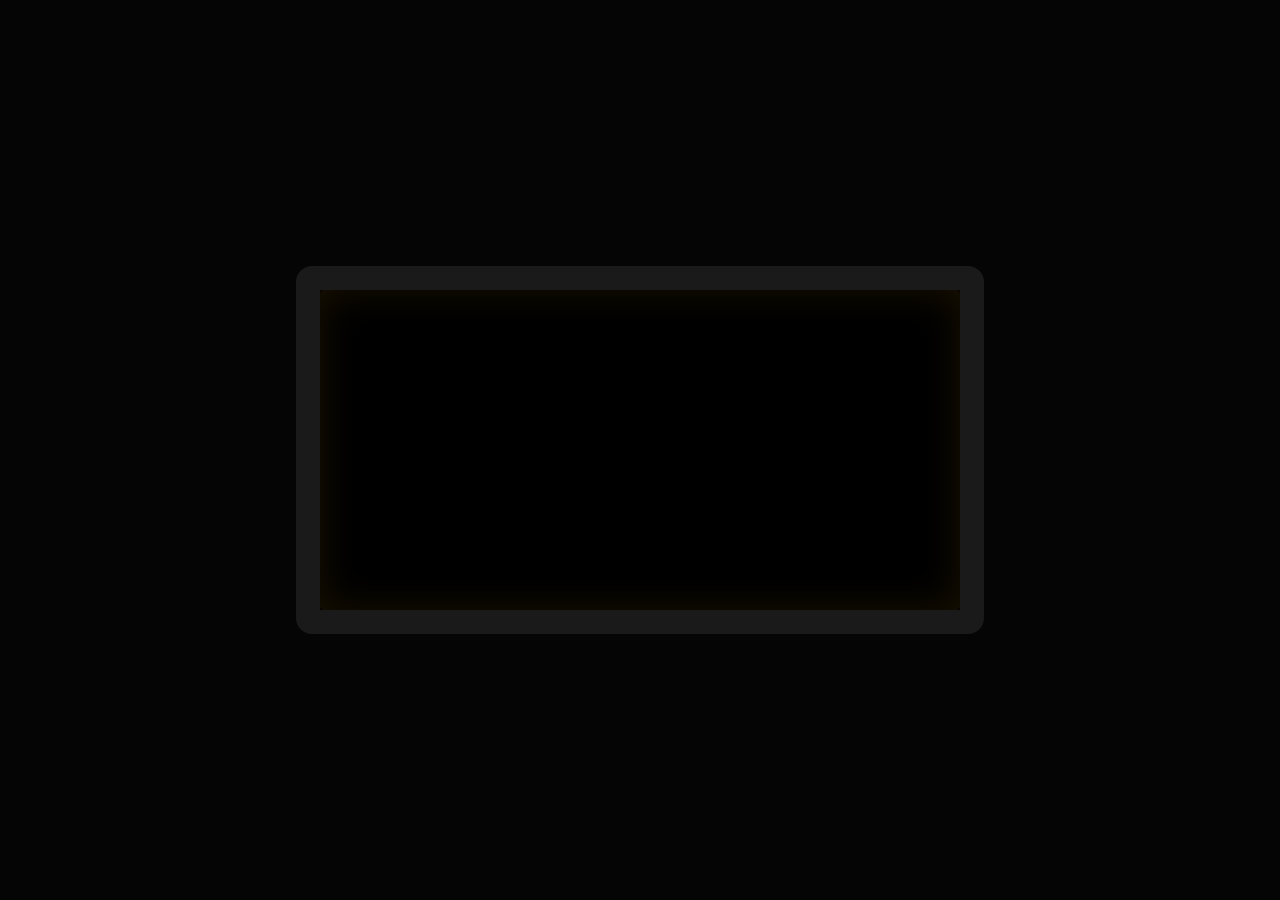
==== diskos-beta.html @ 6e513db6 "Create diskos-beta.html" ====
<!DOCTYPE html>
<html lang="en">
<head>
    <meta charset="UTF-8">
    <meta name="viewport" content="width=device-width, initial-scale=1.0">
    <title>DiskOS V1.8</title>
    <link rel="stylesheet" href="testmodules/styles.css">
</head>
<body>

    <div id="monitor">
        <textarea id="mobile-keyboard" autocorrect="off" autocapitalize="none" spellcheck="false" autocomplete="off"></textarea>
        <canvas id="screen" width="1280" height="640"></canvas>
        <div class="scanlines"></div>
        <div class="glass-glare"></div>
    </div>

    <div id="gamepad">
        <div id="pad-left" class="pad-section"></div>
        <div id="pad-right" class="pad-section"></div>
    </div>

    <script src="testmodules/os_kernel.js"></script>
    <script src="testmodules/os_parser.js"></script>
    <script src="testmodules/os_ui.js"></script>

</body>
</html>
---- testmodules/styles.css ----
/* ==========================================
   GLOBAL VARIABLES & BODY RESET
   ========================================== */
:root { 
    --bg-color: #050505; 
    --crt-border: #1a1a1a; 
}

body, html {
    margin: 0; 
    padding: 0; 
    width: 100%; 
    height: 100%; 
    height: 100dvh; 
    background-color: var(--bg-color); 
    display: flex;
    flex-direction: column; 
    justify-content: center; 
    align-items: center;
    font-family: monospace; 
    overflow: hidden;
    transition: padding-top 0.2s ease, justify-content 0.2s;
}

/* Disables touch gestures (like pinch-to-zoom) when a .diskPAD game is loaded */
body.pad-active { 
    touch-action: none; 
}

/* ==========================================
   CRT MONITOR STYLES
   ========================================== */
#monitor {
    position: relative; 
    background-color: #000;
    border: 24px solid var(--crt-border); 
    border-radius: 16px;
    padding: 10px
    box-shadow: 0 0 50px rgba(0,0,0,0.8), inset 0 0 10px #000;
    overflow: hidden; 
    box-sizing: border-box;
    width: 100%; 
    max-width: 688px; 
    transition: transform 0.2s ease;
}

canvas { 
    display: block; 
    width: 100%; 
    height: auto; 
    image-rendering: pixelated; 
}

.scanlines {
    position: absolute; top: 0; left: 0; right: 0; bottom: 0;
    background: linear-gradient(to bottom, rgba(255,255,255,0), rgba(255,255,255,0) 50%, rgba(0,0,0,0.1) 50%, rgba(0,0,0,0.1));
    background-size: 100% 4px; 
    pointer-events: none; 
    z-index: 5;
}

.glass-glare {
    position: absolute; top: 0; left: 0; right: 0; bottom: 0;
    box-shadow: inset 0 0 40px rgba(255, 176, 0, 0.1); 
    border-radius: 4px; 
    pointer-events: none; 
    z-index: 5;
}

/* ==========================================
   THE TRANSPARENT MOBILE KEYBOARD OVERLAY
   ========================================== */
#mobile-keyboard {
    position: absolute; top: 0; left: 0; right: 0; bottom: 0;
    width: 100%; height: 100%; 
    opacity: 0.01; 
    z-index: 10; 
    border: none; 
    outline: none; 
    resize: none;
    color: transparent; 
    background: transparent;
}

/* Pass touches directly through to the canvas when a game is running */
body.pad-active #mobile-keyboard { 
    pointer-events: none; 
}

/* ==========================================
   ON-SCREEN GAMEPAD STYLES (.diskPAD)
   ========================================== */
#gamepad {
    display: none; 
    width: 100%; 
    max-width: 688px; 
    height: 120px; 
    margin-top: 10px;
    justify-content: space-between; 
    align-items: center; 
    padding: 0 20px;
    box-sizing: border-box; 
    user-select: none;
}

.pad-section { 
    display: flex; 
    gap: 15px; 
    align-items: center; 
}

.btn {
    background-color: #333; 
    border: 4px solid #1a1a1a; 
    border-radius: 50%;
    color: #FFB000; 
    font-weight: bold; 
    font-size: 20px; 
    display: flex;
    justify-content: center; 
    align-items: center;
    box-shadow: 0 4px 0 #111, inset 0 -4px 10px rgba(0,0,0,0.5); 
    cursor: pointer;
}

.btn:active { 
    transform: translateY(4px); 
    box-shadow: 0 0 0 #111, inset 0 4px 10px rgba(0,0,0,0.8); 
}

.btn-dpad { width: 60px; height: 60px; border-radius: 10px; }
.btn-action { width: 70px; height: 70px; }
.btn-small { width: 45px; height: 45px; font-size: 12px; background-color: #522; }

/* ==========================================
   VERTICAL MOBILE EXCEPTIONS & RESPONSIVENESS
   ========================================== */
@media (max-width: 700px) and (orientation: portrait) {
    #monitor { border-width: 10px; 
         padding: 4px;
         max-width: 96vw; }
    #gamepad { max-width: 96vw; padding: 0 10px; }
    
    /* Push the monitor to the top of the screen when the mobile keyboard opens */
    body.typing-mode { 
        justify-content: flex-start !important; 
        padding-top: 5vh; 
    }
    
    /* Hide the gamepad to save screen space when typing */
    body.typing-mode #gamepad { 
        display: none !important; 
    }
}
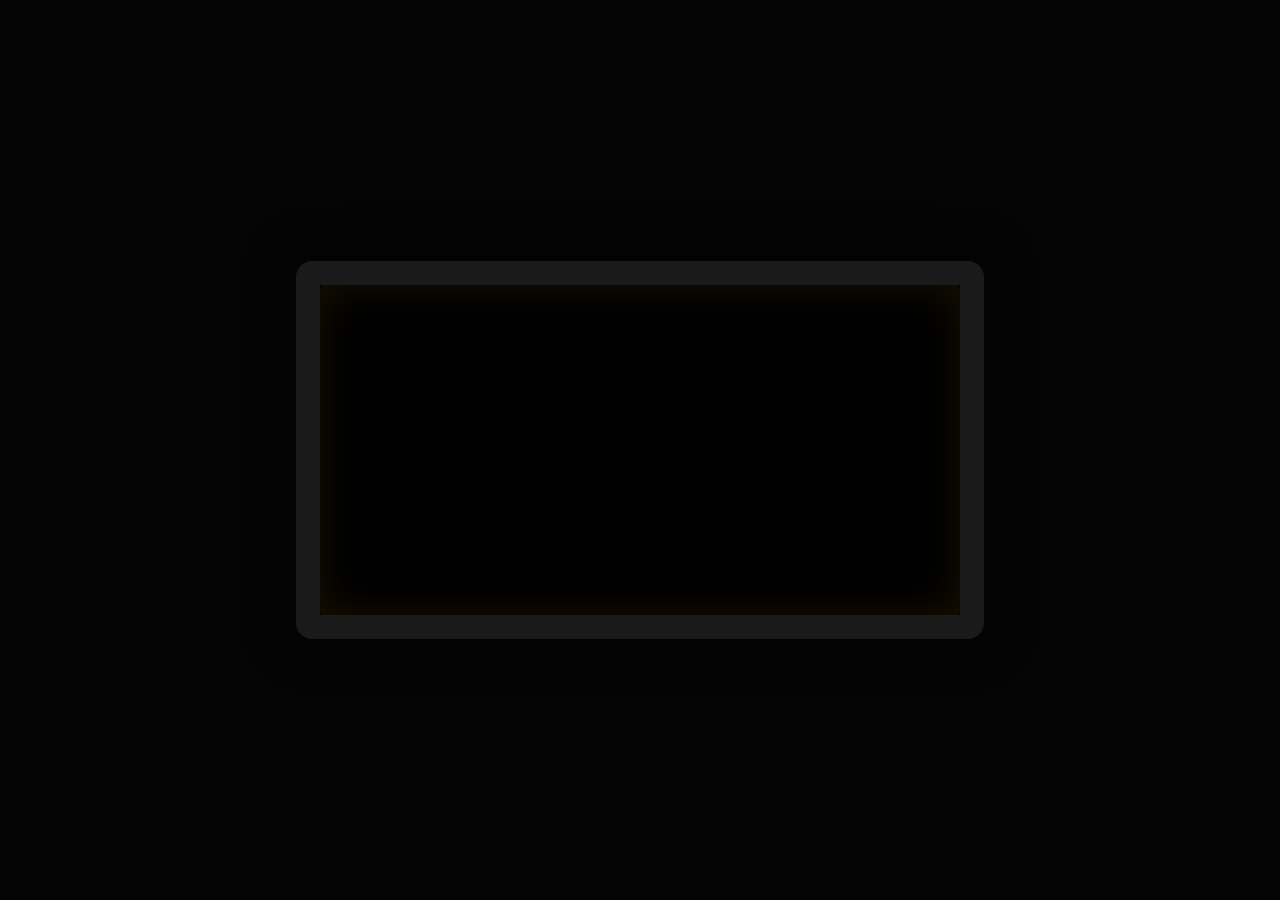
==== commit 3c1f10bb: "fixed css dir typo" ====
--- a/diskos-beta.html
+++ b/diskos-beta.html
@@ -4,7 +4,7 @@
     <meta charset="UTF-8">
     <meta name="viewport" content="width=device-width, initial-scale=1.0">
     <title>DiskOS V1.8</title>
-    <link rel="stylesheet" href="testmodules/styles.css">
+    <link rel="stylesheet" href="os_styles.css">
 </head>
 <body>
 
@@ -20,9 +20,10 @@
         <div id="pad-right" class="pad-section"></div>
     </div>
 
-    <script src="testmodules/os_kernel.js"></script>
-    <script src="testmodules/os_parser.js"></script>
-    <script src="testmodules/os_ui.js"></script>
+    <script src="os_kernel.js"></script>
+    <script src="os_ui.js"></script>
+
+    <script type="module" src="os_parser.js"></script>
 
 </body>
 </html>
--- a/os_styles.css
+++ b/os_styles.css
@@ -0,0 +1,162 @@
+/* ==========================================
+   GLOBAL VARIABLES & BODY RESET
+   ========================================== */
+:root { 
+    --bg-color: #050505; 
+    --crt-border: #1a1a1a; 
+}
+
+body, html {
+    margin: 0; 
+    padding: 0; 
+    width: 100%; 
+    height: 100%; 
+    height: 100dvh; 
+    background-color: var(--bg-color); 
+    display: flex;
+    flex-direction: column; 
+    justify-content: center; 
+    align-items: center;
+    font-family: monospace; 
+    overflow: hidden;
+    transition: padding-top 0.2s ease, justify-content 0.2s;
+}
+
+/* Disables touch gestures (like pinch-to-zoom) when a .diskPAD game is loaded */
+body.pad-active { 
+    touch-action: none; 
+}
+
+/* ==========================================
+   CRT MONITOR STYLES
+   ========================================== */
+#monitor {
+    position: relative; 
+    background-color: #000;
+    border: 24px solid var(--crt-border); 
+    border-radius: 16px;
+    padding: 10px; /* FIX: Added missing semicolon */
+    box-shadow: 0 0 50px rgba(0,0,0,0.8), inset 0 0 10px #000;
+    overflow: hidden; 
+    box-sizing: border-box;
+    width: 100%; 
+    max-width: 688px; 
+    transition: transform 0.2s ease;
+}
+
+canvas { 
+    display: block; 
+    width: 100%; 
+    height: auto; 
+    image-rendering: pixelated; 
+}
+
+/* OPTIMIZATION: Grouped shared absolute positioning traits */
+.scanlines, .glass-glare {
+    position: absolute; 
+    inset: 0; /* Modern shorthand for top:0; left:0; right:0; bottom:0; */
+    pointer-events: none; 
+    z-index: 5;
+}
+
+.scanlines {
+    background: linear-gradient(to bottom, rgba(255,255,255,0), rgba(255,255,255,0) 50%, rgba(0,0,0,0.1) 50%, rgba(0,0,0,0.1));
+    background-size: 100% 4px; 
+}
+
+.glass-glare {
+    box-shadow: inset 0 0 40px rgba(255, 176, 0, 0.1); 
+    border-radius: 4px; 
+}
+
+/* ==========================================
+   THE TRANSPARENT MOBILE KEYBOARD OVERLAY
+   ========================================== */
+#mobile-keyboard {
+    position: absolute; 
+    inset: 0; /* Replaces top, left, right, bottom, width, height */
+    opacity: 0.01; 
+    z-index: 10; 
+    border: none; 
+    outline: none; 
+    resize: none;
+    color: transparent; 
+    background: transparent;
+}
+
+/* Pass touches directly through to the canvas when a game is running */
+body.pad-active #mobile-keyboard { 
+    pointer-events: none; 
+}
+
+/* ==========================================
+   ON-SCREEN GAMEPAD STYLES (.diskPAD)
+   ========================================== */
+#gamepad {
+    display: none; 
+    width: 100%; 
+    max-width: 688px; 
+    height: 120px; 
+    margin-top: 10px;
+    justify-content: space-between; 
+    align-items: center; 
+    padding: 0 20px;
+    box-sizing: border-box; 
+    user-select: none;
+}
+
+.pad-section { 
+    display: flex; 
+    gap: 15px; 
+    align-items: center; 
+}
+
+.btn {
+    background-color: #333; 
+    border: 4px solid #1a1a1a; 
+    border-radius: 50%;
+    color: #FFB000; 
+    font-weight: bold; 
+    font-size: 20px; 
+    display: flex;
+    justify-content: center; 
+    align-items: center;
+    box-shadow: 0 4px 0 #111, inset 0 -4px 10px rgba(0,0,0,0.5); 
+    cursor: pointer;
+}
+
+.btn:active { 
+    transform: translateY(4px); 
+    box-shadow: 0 0 0 #111, inset 0 4px 10px rgba(0,0,0,0.8); 
+}
+
+.btn-dpad { width: 60px; height: 60px; border-radius: 10px; }
+.btn-action { width: 70px; height: 70px; }
+.btn-small { width: 45px; height: 45px; font-size: 12px; background-color: #522; }
+
+/* ==========================================
+   VERTICAL MOBILE EXCEPTIONS & RESPONSIVENESS
+   ========================================== */
+@media (max-width: 700px) and (orientation: portrait) {
+    #monitor { 
+        border-width: 10px; 
+        padding: 4px;
+        max-width: 96vw; 
+    }
+    
+    #gamepad { 
+        max-width: 96vw; 
+        padding: 0 10px; 
+    }
+    
+    /* Push the monitor to the top of the screen when the mobile keyboard opens */
+    body.typing-mode { 
+        justify-content: flex-start !important; 
+        padding-top: 5vh; 
+    }
+    
+    /* Hide the gamepad to save screen space when typing */
+    body.typing-mode #gamepad { 
+        display: none !important; 
+    }
+}
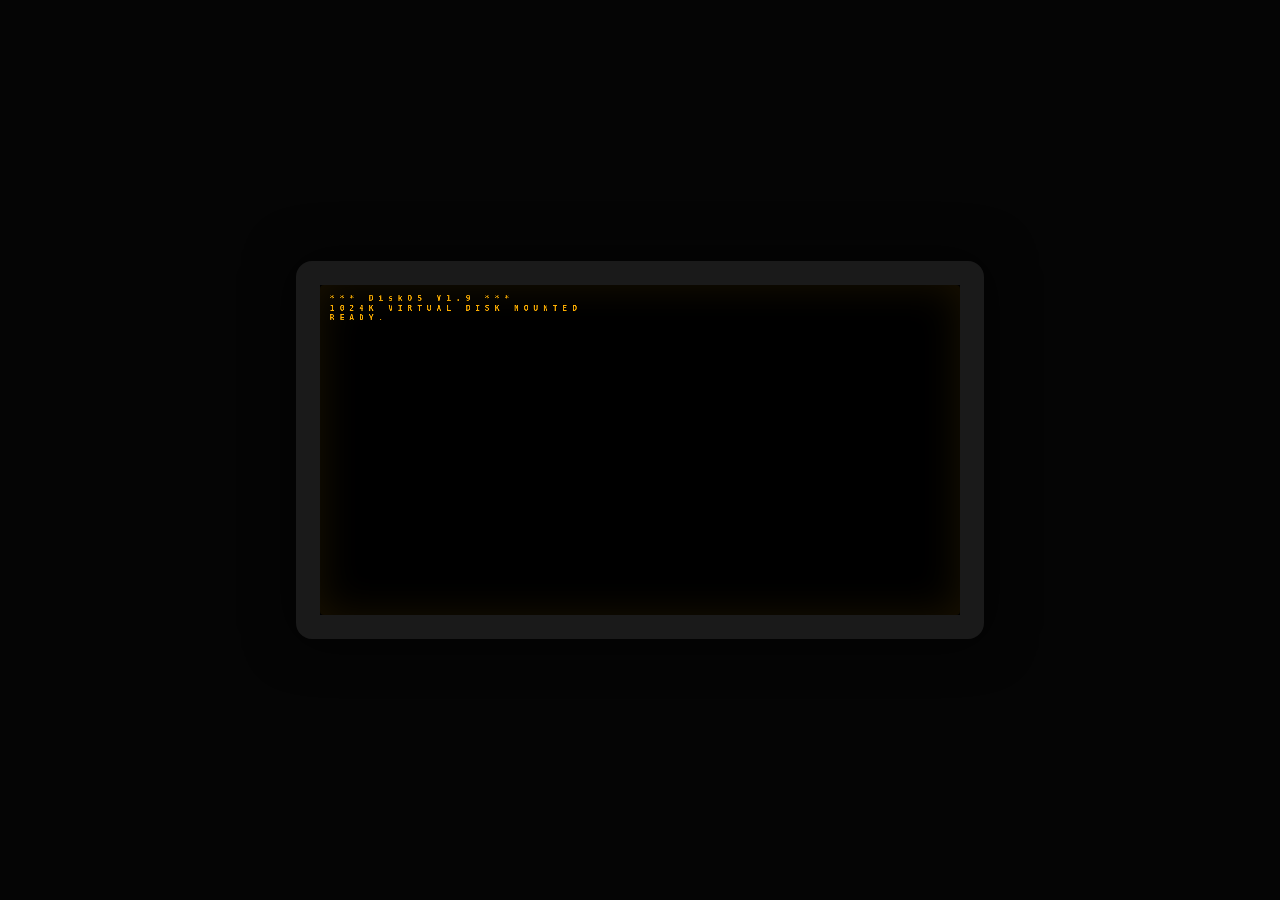
==== commit 28ab1063: "Upgrade DiskOS to version 1.9 with new modules Updated title and stylesheet paths for DiskOS. Added " ====
--- a/diskos-beta.html
+++ b/diskos-beta.html
@@ -3,13 +3,15 @@
 <head>
     <meta charset="UTF-8">
     <meta name="viewport" content="width=device-width, initial-scale=1.0">
-    <title>DiskOS V1.8</title>
-    <link rel="stylesheet" href="os_styles.css">
+    <title>DiskOS V1.9</title>
+    <link rel="stylesheet" href="testmodules/os_styles.css">
 </head>
 <body>
 
     <div id="monitor">
-        <textarea id="mobile-keyboard" autocorrect="off" autocapitalize="none" spellcheck="false" autocomplete="off"></textarea>
+        <!-- Added inline CSS to make the input hidden but still focusable for mobile -->
+        <textarea id="mobile-keyboard" style="position: absolute; opacity: 0; z-index: -1; pointer-events: none;" autocorrect="off" autocapitalize="none" spellcheck="false" autocomplete="off"></textarea>
+        
         <canvas id="screen" width="1280" height="640"></canvas>
         <div class="scanlines"></div>
         <div class="glass-glare"></div>
@@ -20,10 +22,24 @@
         <div id="pad-right" class="pad-section"></div>
     </div>
 
-    <script src="os_kernel.js"></script>
-    <script src="os_ui.js"></script>
+<!-- Order matters! Load Memory, Display, Audio, CPU first -->
+<script type="module" src="testmodules/os_memory.js"></script>
+<script type="module" src="testmodules/os_audio.js"></script>
+<script type="module" src="testmodules/os_display.js"></script>
+<script type="module" src="testmodules/os_cpu.js"></script>
+<script type="module" src="testmodules/os_terminal.js"></script>
 
-    <script type="module" src="os_parser.js"></script>
+<!-- Added your new Studio module to the stack -->
+<script type="module" src="testmodules/os_studio.js"></script>
+<script type="module" src="testmodules/os_bios.js"></script>
+<script type="module" src="testmodules/os_hub.js"></script> 
+
+<!-- The Parser Motherboard links them all -->
+<script type="module" src="testmodules/os_parser.js"></script>
+
+<!-- The Kernel and UI depend on the Parser -->
+<script type="module" src="testmodules/os_kernel.js"></script>
+<script type="module" src="testmodules/os_ui.js"></script>
 
 </body>
 </html>
--- a/testmodules/os_styles.css
+++ b/testmodules/os_styles.css
@@ -0,0 +1,162 @@
+/* ==========================================
+   GLOBAL VARIABLES & BODY RESET
+   ========================================== */
+:root { 
+    --bg-color: #050505; 
+    --crt-border: #1a1a1a; 
+}
+
+body, html {
+    margin: 0; 
+    padding: 0; 
+    width: 100%; 
+    height: 100%; 
+    height: 100dvh; 
+    background-color: var(--bg-color); 
+    display: flex;
+    flex-direction: column; 
+    justify-content: center; 
+    align-items: center;
+    font-family: monospace; 
+    overflow: hidden;
+    transition: padding-top 0.2s ease, justify-content 0.2s;
+}
+
+/* Disables touch gestures (like pinch-to-zoom) when a .diskPAD game is loaded */
+body.pad-active { 
+    touch-action: none; 
+}
+
+/* ==========================================
+   CRT MONITOR STYLES
+   ========================================== */
+#monitor {
+    position: relative; 
+    background-color: #000;
+    border: 24px solid var(--crt-border); 
+    border-radius: 16px;
+    padding: 10px; /* FIX: Added missing semicolon */
+    box-shadow: 0 0 50px rgba(0,0,0,0.8), inset 0 0 10px #000;
+    overflow: hidden; 
+    box-sizing: border-box;
+    width: 100%; 
+    max-width: 688px; 
+    transition: transform 0.2s ease;
+}
+
+canvas { 
+    display: block; 
+    width: 100%; 
+    height: auto; 
+    image-rendering: pixelated; 
+}
+
+/* OPTIMIZATION: Grouped shared absolute positioning traits */
+.scanlines, .glass-glare {
+    position: absolute; 
+    inset: 0; /* Modern shorthand for top:0; left:0; right:0; bottom:0; */
+    pointer-events: none; 
+    z-index: 5;
+}
+
+.scanlines {
+    background: linear-gradient(to bottom, rgba(255,255,255,0), rgba(255,255,255,0) 50%, rgba(0,0,0,0.1) 50%, rgba(0,0,0,0.1));
+    background-size: 100% 4px; 
+}
+
+.glass-glare {
+    box-shadow: inset 0 0 40px rgba(255, 176, 0, 0.1); 
+    border-radius: 4px; 
+}
+
+/* ==========================================
+   THE TRANSPARENT MOBILE KEYBOARD OVERLAY
+   ========================================== */
+#mobile-keyboard {
+    position: absolute; 
+    inset: 0; /* Replaces top, left, right, bottom, width, height */
+    opacity: 0.01; 
+    z-index: 10; 
+    border: none; 
+    outline: none; 
+    resize: none;
+    color: transparent; 
+    background: transparent;
+}
+
+/* Pass touches directly through to the canvas when a game is running */
+body.pad-active #mobile-keyboard { 
+    pointer-events: none; 
+}
+
+/* ==========================================
+   ON-SCREEN GAMEPAD STYLES (.diskPAD)
+   ========================================== */
+#gamepad {
+    display: none; 
+    width: 100%; 
+    max-width: 688px; 
+    height: 120px; 
+    margin-top: 10px;
+    justify-content: space-between; 
+    align-items: center; 
+    padding: 0 20px;
+    box-sizing: border-box; 
+    user-select: none;
+}
+
+.pad-section { 
+    display: flex; 
+    gap: 15px; 
+    align-items: center; 
+}
+
+.btn {
+    background-color: #333; 
+    border: 4px solid #1a1a1a; 
+    border-radius: 50%;
+    color: #FFB000; 
+    font-weight: bold; 
+    font-size: 20px; 
+    display: flex;
+    justify-content: center; 
+    align-items: center;
+    box-shadow: 0 4px 0 #111, inset 0 -4px 10px rgba(0,0,0,0.5); 
+    cursor: pointer;
+}
+
+.btn:active { 
+    transform: translateY(4px); 
+    box-shadow: 0 0 0 #111, inset 0 4px 10px rgba(0,0,0,0.8); 
+}
+
+.btn-dpad { width: 60px; height: 60px; border-radius: 10px; }
+.btn-action { width: 70px; height: 70px; }
+.btn-small { width: 45px; height: 45px; font-size: 12px; background-color: #522; }
+
+/* ==========================================
+   VERTICAL MOBILE EXCEPTIONS & RESPONSIVENESS
+   ========================================== */
+@media (max-width: 700px) and (orientation: portrait) {
+    #monitor { 
+        border-width: 10px; 
+        padding: 4px;
+        max-width: 96vw; 
+    }
+    
+    #gamepad { 
+        max-width: 96vw; 
+        padding: 0 10px; 
+    }
+    
+    /* Push the monitor to the top of the screen when the mobile keyboard opens */
+    body.typing-mode { 
+        justify-content: flex-start !important; 
+        padding-top: 5vh; 
+    }
+    
+    /* Hide the gamepad to save screen space when typing */
+    body.typing-mode #gamepad { 
+        display: none !important; 
+    }
+}
